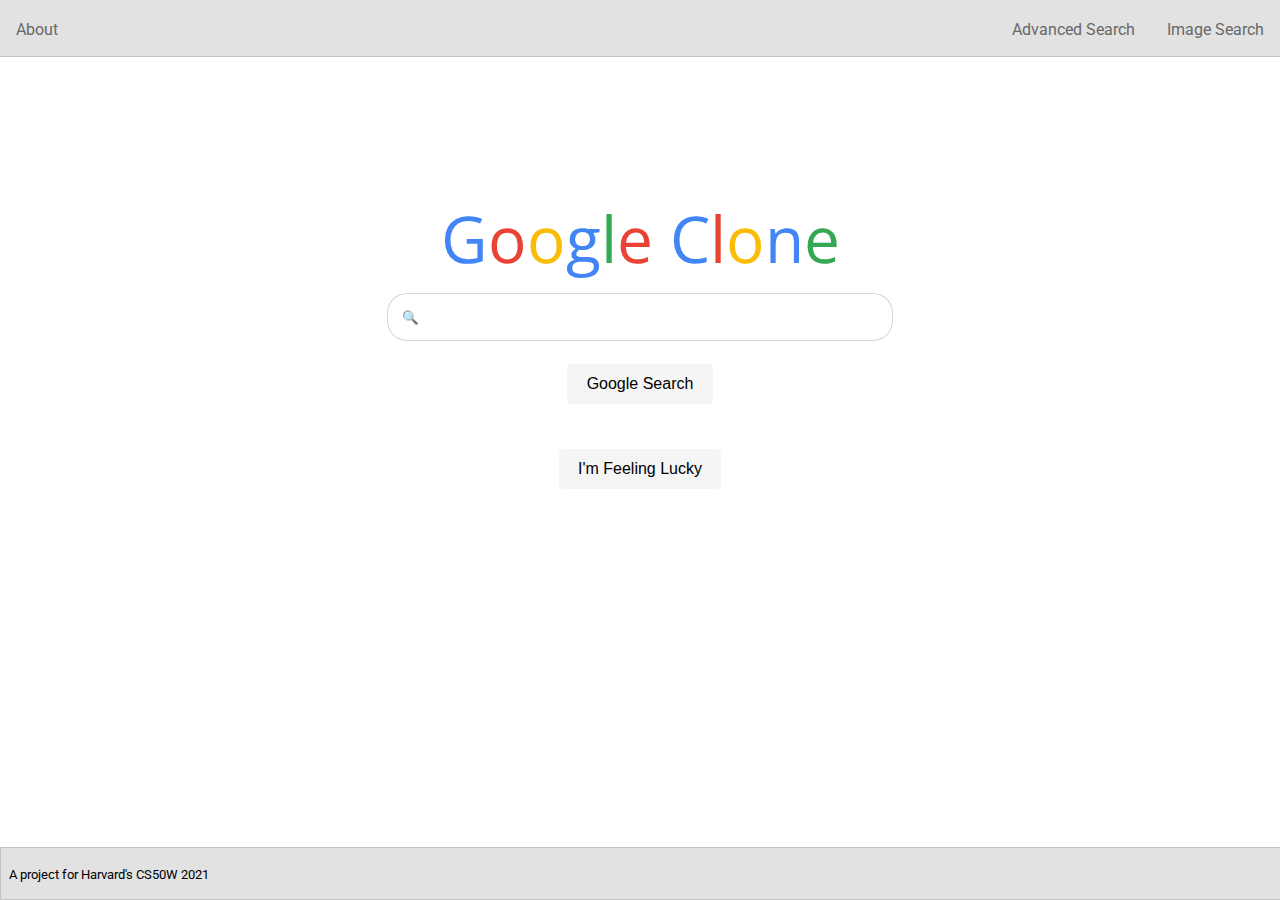
==== index.html @ 7fa54b98 "Added Lucky search button and magnifying glass" ====
<!DOCTYPE html>
<html lang="en">
    <head>
        <link rel="stylesheet" href="style/main-style.css">
        <link rel="preconnect" href="https://fonts.gstatic.com">
        <link href="https://fonts.googleapis.com/css2?family=Roboto:ital,wght@0,100;0,300;0,400;0,500;0,700;0,900;1,100;1,300;1,400;1,500;1,700;1,900&display=swap" rel="stylesheet">
        <link href="https://fonts.googleapis.com/css2?family=Open+Sans:wght@300;400&display=swap" rel="stylesheet">
        <title>Search</title>
    </head>
    <body>
        <nav>
            <a href="#">About</a>
            <a class="right" href="image-search.html">Image Search</a>
            <a class="right" href="advanced-search.html">Advanced Search</a>
        </nav>
        <main>
            <div id="logo">
                <h1><span id="blue" aria-hidden="true">G</span><span id="red" aria-hidden="true">o</span><span id="yellow" aria-hidden="true">o</span><span id="blue" aria-hidden="true">g</span><span id="green" aria-hidden="true">l</span><span id="red" aria-hidden="true">e</span> <span id="blue" aria-hidden="true">C</span><span id="red" aria-hidden="true">l</span><span id="yellow" aria-hidden="true">o</span><span id="blue" aria-hidden="true">n</span><span id="green" aria-hidden="true">e</span>
                </h1>
            </div>
            <div id="search">
            <form action="https://google.com/search">
                    <input type="text" name="q" placeholder="&#x1F50D" autocomplete="off">
                    <input type="submit" value="Google Search">
                    <input type="submit" value="I'm Feeling Lucky">
                </form>
            </div>
        </main>
        <footer>
            <small>A project for Harvard's CS50W 2021</small>
        </footer>
    </body>
</html>
---- style/main-style.css ----
body {

    font-family: 'Roboto', sans-serif;
    position: absoulte;
    left: 0;
}

nav {

    position: fixed;
    top: 0;
    right: 0;
    width: 100%;
    height: 3.5em;
    background-color: rgb(226, 226, 226);
    border-bottom: 1px solid rgb(192, 192, 192, .9)
}

nav a {

    margin: 1.25em 1em;
    color: rgb(104, 104, 104);
    display: inline-block;
    text-decoration: none;
}

nav a:hover {

    color:rgb(63, 63, 63);
}

h1 {

    font-family: 'Open Sans', sans-serif;
    font-weight: 400;   
    font-size: 4em;    
}

header {

    margin-top: 3.5em;
    padding-top: .3em;
    border-bottom: 1px solid rgba(207, 86, 86, 0.3);
    color: rgba(184, 38, 38, 0.9); 
    
}

h3 {

    margin-left: 1.25em;

}
footer {

    position: fixed;
    bottom: 0;
    left: 0;
    background-color: rgb(226, 226, 226);
    border: 1px solid rgb(192, 192, 192, .9);
    padding: 1em .5em;
    width: 100%;
}


input[type^="text"] {

    border: 1px solid rgb(180, 180, 180, .55);
    border-radius: 20px;
    padding: .5em;
    padding-left: 1em;
    height: 2.5em; 
    color:rgb(53, 53, 53);
    
    
}

input[type^="text"]:hover, input[type^="text"]:focus  { 

    box-shadow: .2px .7px 3px 2px rgb(167, 166, 166, .4);
    transition-timing-function: ease;
    transition-duration: 250ms;
    outline: none;
}


#a-search input[type^="text"] {

    border: 1px solid rgb(180, 180, 180, .55);
    border-radius: 1px;
    height: auto;
    padding: auto;
    width: 75%;
}

#a-search input[type^="text"]:hover, #a-search input[type^="text"]:focus  { 

    box-shadow: none;   
}

#a-search input[type^="submit"] {

    margin-left: 80.55%;
}

input[type^="submit"] {

    background-color: rgb(223, 223, 223, .3);
    padding: .7em 1.2em;
    margin: 1.4em auto;
    border: none;
    flex-basis: 0;
    border-radius: 4px;
    font-size: 1em;
    box-sizing: border-box;
}

input[type^="submit"]:hover {

    background-color: rgb(238, 237, 237, .6);;
    padding: .7em 1.2em;
    margin: 1.4em auto;
    box-sizing: border-box;
    box-shadow: .3px .3px 3px rgb(145, 143, 143, .7);
    flex-basis: 0;
    border-radius: 4px;
    font-size: 1em;
    cursor: pointer;
}


.right {

  float: right;
  
}

.nav-logo {

    font-size: 1.5em;
    margin: .5em .4em 0 .25em;
    display: inline-block;
}

.form-group {

    display: flex;
    flex-wrap: nowrap;
    justify-content: space-between;
    margin: .25em 1.5em;
}


#a-search {

    width: 100%;
}

#a-form {

    width: 70%;
}

#logo {

    display: flex;  
    width: 100%;
    justify-content: center;
    padding-top: 9em;
    margin-bottom: -2em;
}

#main {

 width: 100%;
}

#search {

    display: flex;  
    width: 100%;
    height: auto;
    justify-content: center;  
}

form {

    display: flex;
    flex-direction:column;
    justify-content: center;
    width: 40%;
}


#red {

    color: #ea4336;
}

#blue {

    color: #4285f4;
}

#yellow {

    color: #fabc07
}

#green {

    color: #34a853;
}
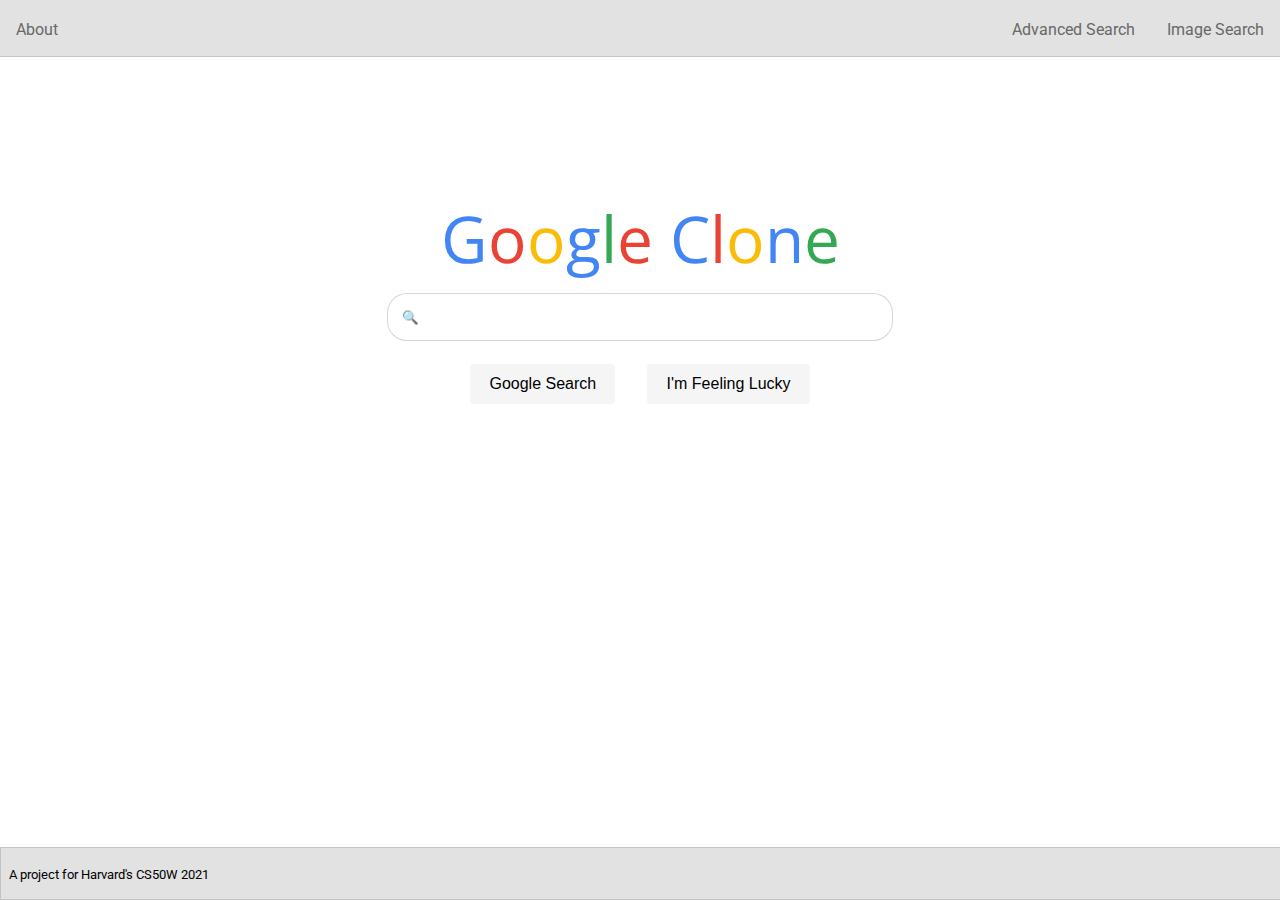
==== commit 2896cbbc: "button margins fixed" ====
--- a/index.html
+++ b/index.html
@@ -19,10 +19,12 @@
                 </h1>
             </div>
             <div id="search">
-            <form action="https://google.com/search">
+            <form action="https://google.com/search" id="sform">
                     <input type="text" name="q" placeholder="&#x1F50D" autocomplete="off">
-                    <input type="submit" value="Google Search">
-                    <input type="submit" value="I'm Feeling Lucky">
+                    <div class="btn-group">
+                        <input type="submit" value="Google Search">
+                        <input type="submit" name="btnI" value="I'm Feeling Lucky">
+                    </div>
                 </form>
             </div>
         </main>
--- a/style/main-style.css
+++ b/style/main-style.css
@@ -106,7 +106,7 @@
 
     background-color: rgb(223, 223, 223, .3);
     padding: .7em 1.2em;
-    margin: 1.4em auto;
+    margin: 1.4em 1em;
     border: none;
     flex-basis: 0;
     border-radius: 4px;
@@ -118,7 +118,7 @@
 
     background-color: rgb(238, 237, 237, .6);;
     padding: .7em 1.2em;
-    margin: 1.4em auto;
+    margin: 1.4em 1em;
     box-sizing: border-box;
     box-shadow: .3px .3px 3px rgb(145, 143, 143, .7);
     flex-basis: 0;
@@ -149,7 +149,11 @@
     margin: .25em 1.5em;
 }
 
-
+.btn-group {
+
+    display: flex;
+    justify-content: center;
+}
 #a-search {
 
     width: 100%;
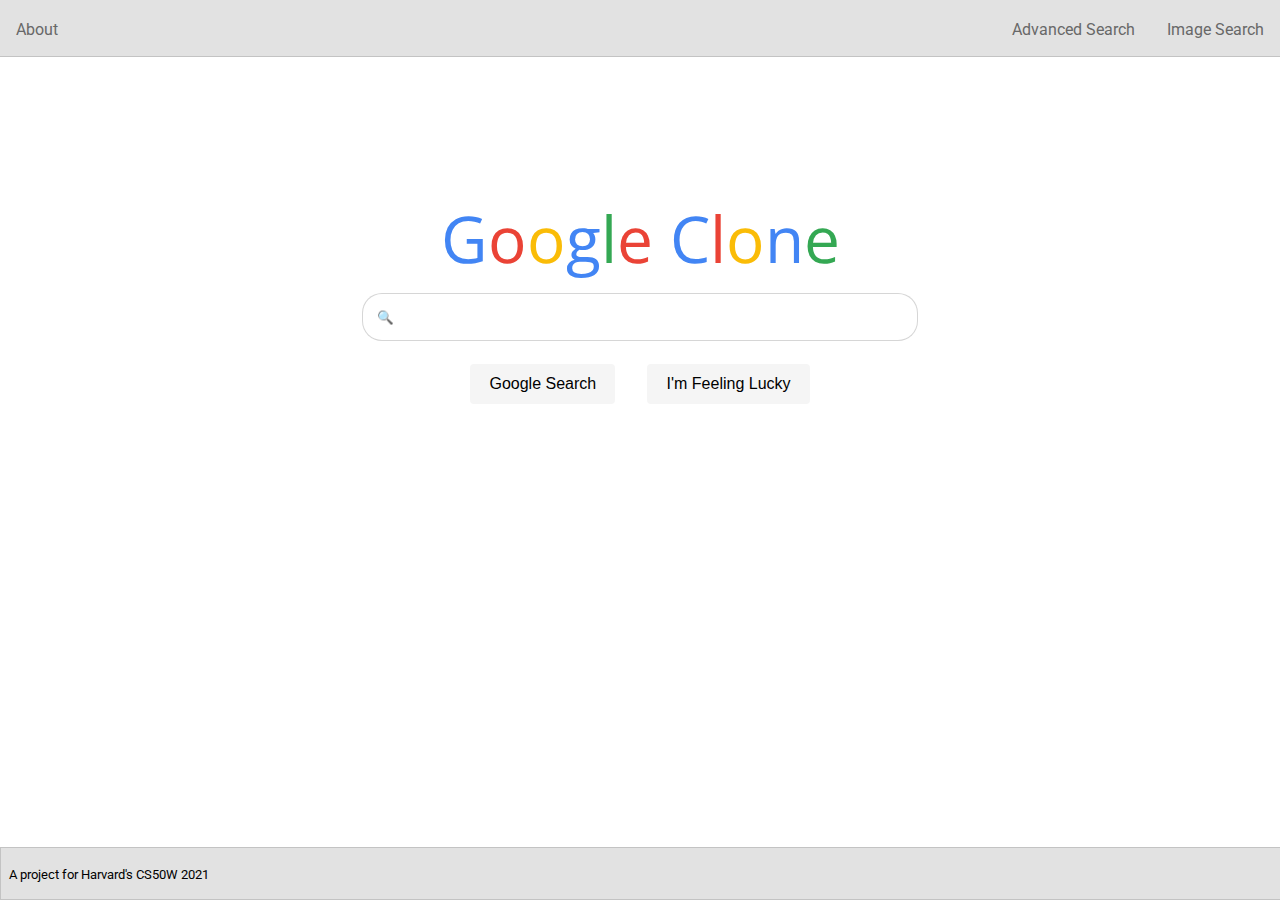
==== commit 6ab3e963: "centered search bar at fixed width" ====
--- a/index.html
+++ b/index.html
@@ -18,15 +18,13 @@
                 <h1><span id="blue" aria-hidden="true">G</span><span id="red" aria-hidden="true">o</span><span id="yellow" aria-hidden="true">o</span><span id="blue" aria-hidden="true">g</span><span id="green" aria-hidden="true">l</span><span id="red" aria-hidden="true">e</span> <span id="blue" aria-hidden="true">C</span><span id="red" aria-hidden="true">l</span><span id="yellow" aria-hidden="true">o</span><span id="blue" aria-hidden="true">n</span><span id="green" aria-hidden="true">e</span>
                 </h1>
             </div>
-            <div id="search">
             <form action="https://google.com/search" id="sform">
-                    <input type="text" name="q" placeholder="&#x1F50D" autocomplete="off">
+                   <input type="text" name="q" placeholder="&#x1F50D" autocomplete="off">
                     <div class="btn-group">
                         <input type="submit" value="Google Search">
                         <input type="submit" name="btnI" value="I'm Feeling Lucky">
                     </div>
-                </form>
-            </div>
+            </form>
         </main>
         <footer>
             <small>A project for Harvard's CS50W 2021</small>
--- a/style/main-style.css
+++ b/style/main-style.css
@@ -61,17 +61,18 @@
     width: 100%;
 }
 
+/* width + margin: 0 auto to center at fixed width */
 
 input[type^="text"] {
 
     border: 1px solid rgb(180, 180, 180, .55);
     border-radius: 20px;
+    width: 40em;
+    margin: 0 auto;
     padding: .5em;
     padding-left: 1em;
     height: 2.5em; 
     color:rgb(53, 53, 53);
-    
-    
 }
 
 input[type^="text"]:hover, input[type^="text"]:focus  { 
@@ -108,7 +109,7 @@
     padding: .7em 1.2em;
     margin: 1.4em 1em;
     border: none;
-    flex-basis: 0;
+    flex: 0 0 1;
     border-radius: 4px;
     font-size: 1em;
     box-sizing: border-box;
@@ -163,6 +164,10 @@
 
     width: 70%;
 }
+#test {
+
+    min-width: 250px;
+}
 
 #logo {
 
@@ -173,17 +178,12 @@
     margin-bottom: -2em;
 }
 
-#main {
-
- width: 100%;
-}
-
-#search {
-
-    display: flex;  
-    width: 100%;
-    height: auto;
-    justify-content: center;  
+main {
+
+    display:flex;
+    justify-content: center;
+    flex-direction: column;
+    margin-bottom: 4em;
 }
 
 form {
@@ -191,7 +191,7 @@
     display: flex;
     flex-direction:column;
     justify-content: center;
-    width: 40%;
+    
 }
 
 
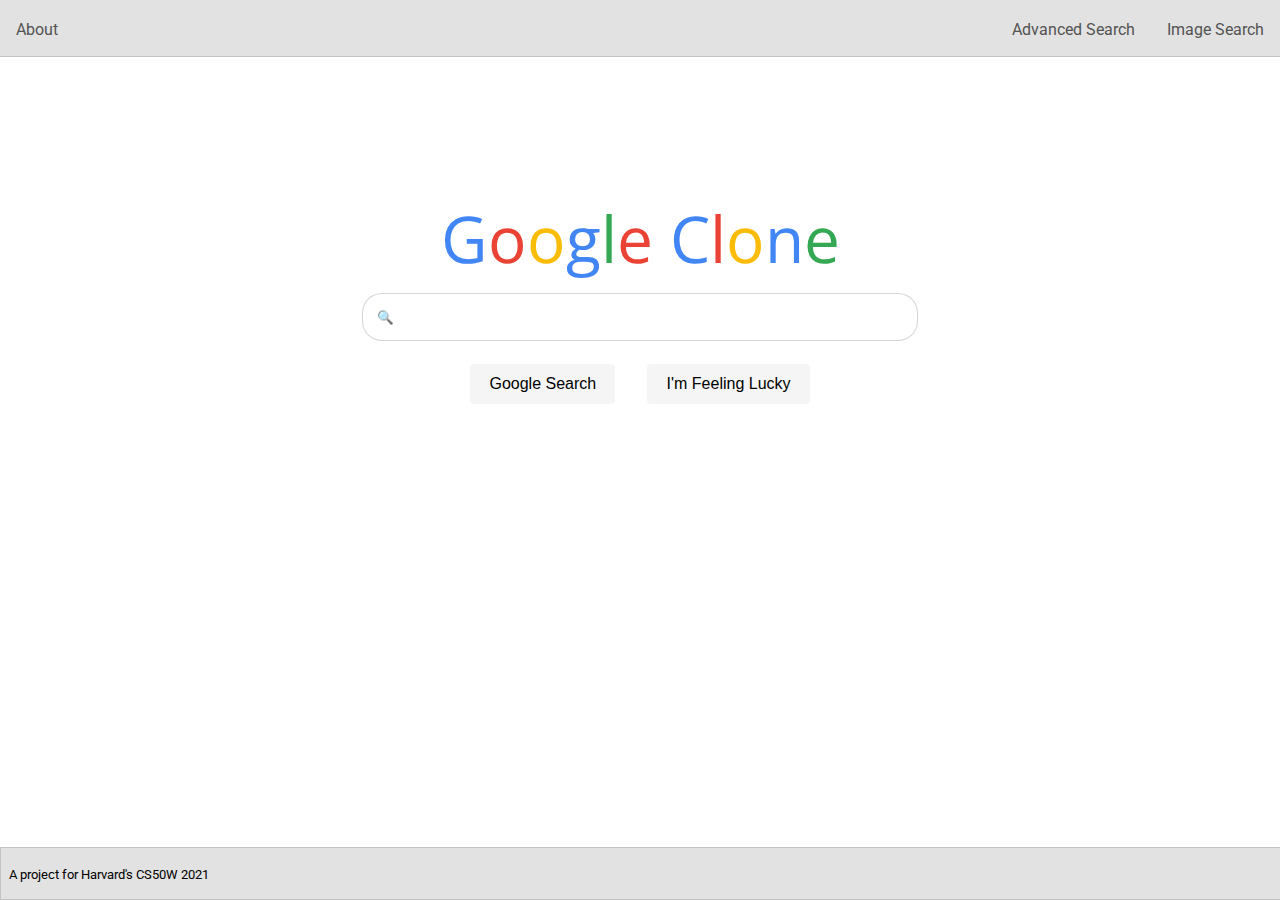
==== commit 7710a9aa: "a few accessabilty tweaks, minor linting" ====
--- a/index.html
+++ b/index.html
@@ -1,6 +1,7 @@
 <!DOCTYPE html>
 <html lang="en">
     <head>
+        <meta name="viewport" content="width=device-width, initial-scale=0.86, maximum-scale=5.0, minimum-scale=0.86">
         <link rel="stylesheet" href="style/main-style.css">
         <link rel="preconnect" href="https://fonts.gstatic.com">
         <link href="https://fonts.googleapis.com/css2?family=Roboto:ital,wght@0,100;0,300;0,400;0,500;0,700;0,900;1,100;1,300;1,400;1,500;1,700;1,900&display=swap" rel="stylesheet">
@@ -18,7 +19,7 @@
                 <h1><span id="blue" aria-hidden="true">G</span><span id="red" aria-hidden="true">o</span><span id="yellow" aria-hidden="true">o</span><span id="blue" aria-hidden="true">g</span><span id="green" aria-hidden="true">l</span><span id="red" aria-hidden="true">e</span> <span id="blue" aria-hidden="true">C</span><span id="red" aria-hidden="true">l</span><span id="yellow" aria-hidden="true">o</span><span id="blue" aria-hidden="true">n</span><span id="green" aria-hidden="true">e</span>
                 </h1>
             </div>
-            <form action="https://google.com/search" id="sform">
+            <form action="https://google.com/search">
                    <input type="text" name="q" placeholder="&#x1F50D" autocomplete="off">
                     <div class="btn-group">
                         <input type="submit" value="Google Search">
--- a/style/main-style.css
+++ b/style/main-style.css
@@ -1,8 +1,8 @@
+/* refactoring in progress, please excuse the mess */
+
 body {
 
     font-family: 'Roboto', sans-serif;
-    position: absoulte;
-    left: 0;
 }
 
 nav {
@@ -19,7 +19,7 @@
 nav a {
 
     margin: 1.25em 1em;
-    color: rgb(104, 104, 104);
+    color: rgb(83, 83, 83);
     display: inline-block;
     text-decoration: none;
 }
@@ -29,11 +29,20 @@
     color:rgb(63, 63, 63);
 }
 
-h1 {
+main {
+
+    display:flex;
+    justify-content: center;
+    flex-direction: column;
+    margin-bottom: 8em;
+}
+
+#logo > h1 {
 
     font-family: 'Open Sans', sans-serif;
     font-weight: 400;   
     font-size: 4em;    
+   /* transition: all .2s linear; */
 }
 
 header {
@@ -41,8 +50,7 @@
     margin-top: 3.5em;
     padding-top: .3em;
     border-bottom: 1px solid rgba(207, 86, 86, 0.3);
-    color: rgba(184, 38, 38, 0.9); 
-    
+    color: rgba(184, 38, 38, 0.9);   
 }
 
 h3 {
@@ -61,8 +69,14 @@
     width: 100%;
 }
 
+form {
+
+    display: flex;
+    flex-direction:column;
+    justify-content: center;  
+}
+
 /* width + margin: 0 auto to center at fixed width */
-
 input[type^="text"] {
 
     border: 1px solid rgb(180, 180, 180, .55);
@@ -81,26 +95,6 @@
     transition-timing-function: ease;
     transition-duration: 250ms;
     outline: none;
-}
-
-
-#a-search input[type^="text"] {
-
-    border: 1px solid rgb(180, 180, 180, .55);
-    border-radius: 1px;
-    height: auto;
-    padding: auto;
-    width: 75%;
-}
-
-#a-search input[type^="text"]:hover, #a-search input[type^="text"]:focus  { 
-
-    box-shadow: none;   
-}
-
-#a-search input[type^="submit"] {
-
-    margin-left: 80.55%;
 }
 
 input[type^="submit"] {
@@ -128,12 +122,42 @@
     cursor: pointer;
 }
 
-
-.right {
-
-  float: right;
-  
-}
+#a-search input[type^="text"] {
+
+    border: 1px solid #d9d9d9;
+    border-top: 1px solid #c0c0c0;
+    border-radius: 1px;
+    height: auto;
+    padding: auto;
+    width: 75%;
+}
+
+#a-search input[type^="text"]:hover, #a-search input[type^="text"]:focus  { 
+
+    box-shadow: none;  
+ 
+}
+
+#a-search input[type^="submit"] {
+
+    position: absolute;
+    right: .7em;
+    bottom: -5em;
+    background-color: #4c8efa;
+    color: white;
+    border: 1px solid #3079ed;
+    font-weight: bold;
+    font-size: small;
+}
+
+
+#a-search input[type^="submit"]:hover {
+    background-color: none;
+    background: linear-gradient(#4d90fe, #4787ed); /* 4d90fe #4787ed */
+    border-color: #2762c0;
+    box-shadow: none;
+} 
+
 
 .nav-logo {
 
@@ -150,11 +174,27 @@
     margin: .25em 1.5em;
 }
 
+.form-group > div {
+
+    min-width: 250px;
+}
+
+.form-group > input {
+
+    min-width: 35em;
+}
+
 .btn-group {
 
     display: flex;
     justify-content: center;
 }
+
+.right {
+
+    float: right;
+  }
+  
 #a-search {
 
     width: 100%;
@@ -162,11 +202,34 @@
 
 #a-form {
 
+    position: relative;
     width: 70%;
-}
-#test {
-
-    min-width: 250px;
+    min-width: 50em;
+}
+
+@media only screen and (max-width: 802px) {
+
+    .form-group{
+       
+        flex-wrap: wrap;
+        justify-content: flex-start;
+        width: 100%;
+    }
+
+    .form-group > input {
+
+        
+       min-width: 100%;
+        margin-left: 0;
+        margin-right: 0;
+    }
+       
+    #a-search input[type^="text"] {
+
+        width: 90%;
+        min-width: 90%;
+    
+    }
 }
 
 #logo {
@@ -176,41 +239,77 @@
     justify-content: center;
     padding-top: 9em;
     margin-bottom: -2em;
-}
-
-main {
-
-    display:flex;
-    justify-content: center;
-    flex-direction: column;
-    margin-bottom: 4em;
-}
-
-form {
-
-    display: flex;
-    flex-direction:column;
-    justify-content: center;
+    /* transition: all .2s linear; */
+}
+
+#logo > h2 {
+
+    font-size: medium;
+    align-self: flex-end;
+    margin-left: -2em;
+    margin-bottom: 2.3em;
+}
+
+#red {
+
+    color: #ea4336;
+}
+
+#blue {
+
+    color: #4285f4;
+}
+
+#yellow {
+
+    color: #fabc07
+}
+
+#green {
+
+    color: #34a853;
+}
+
+@media only screen and (max-width: 585px) {
+
+    input[type^="text"] { 
+
+        max-width: 90%;
+    }
+
+
+    #a-form { 
+
+            width: 100%;
+            min-width: 22em;
+            margin-right: 1em;
+    }
+
     
-}
-
-
-#red {
-
-    color: #ea4336;
-}
-
-#blue {
-
-    color: #4285f4;
-}
-
-#yellow {
-
-    color: #fabc07
-}
-
-#green {
-
-    color: #34a853;
-}
+    #a-search input[type^="submit"] {
+
+                position: static;
+                width: 100%;
+                margin: .5em auto;
+                
+    }
+    
+    #logo {
+
+        padding-top: 4em;
+        margin-bottom: -1.5em;
+    }
+
+    #logo > h1 {
+
+        font-size: 3.2em;
+    
+    }
+
+    #logo > h2 { 
+
+        margin-bottom: 2em;
+
+    }
+
+}